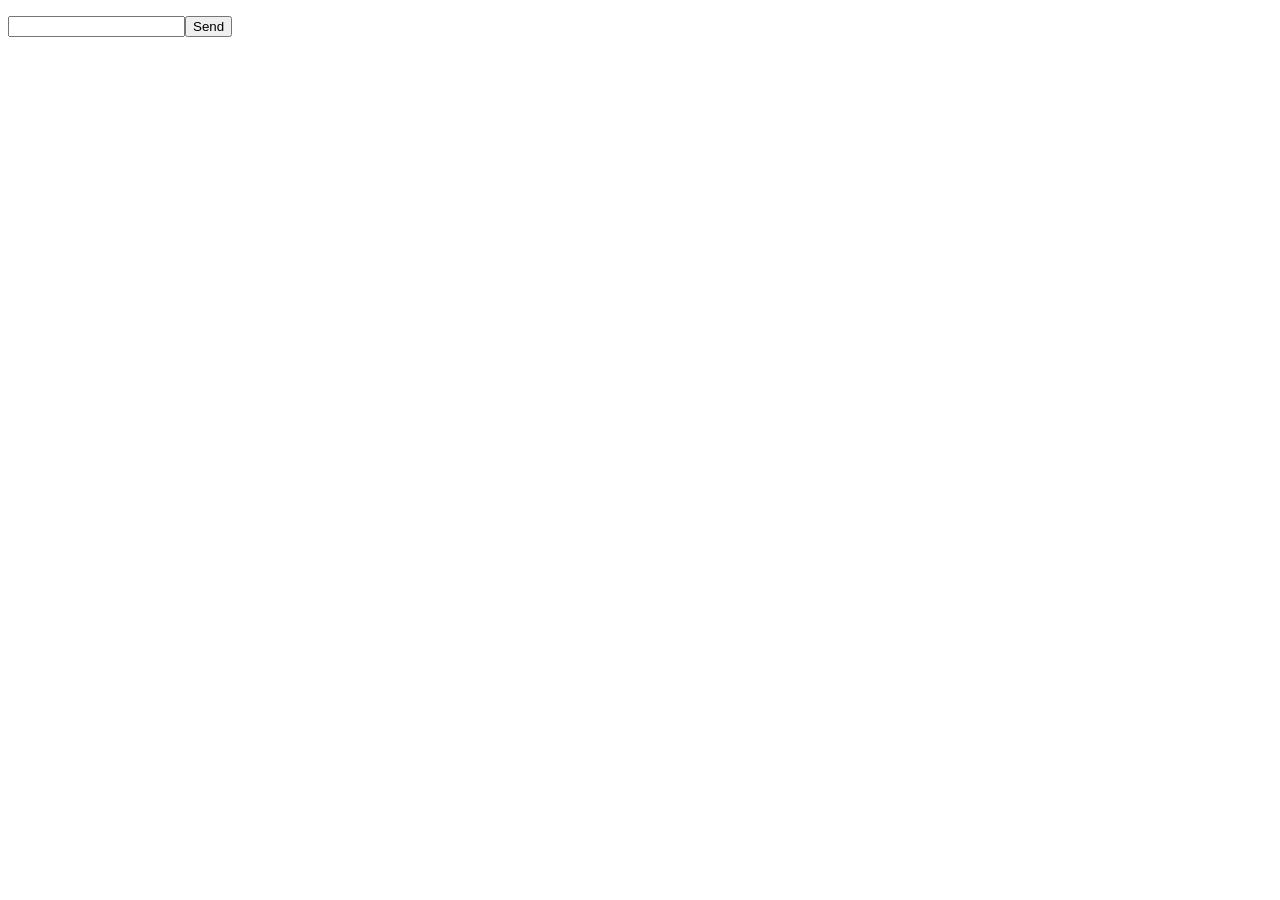
==== templates/index.html @ 6281a118 "add index.html" ====
<!DOCTYPE html>
<html lang="en">
<head>
    <meta charset="UTF-8">
    <meta name="viewport" content="width=device-width, initial-scale=1.0">
    <title>Chat Room</title>
</head>
<body>
    <ul id="messages"></ul>
    <form id="form" action="">
        <input id="message_input" autocomplete="off" /><button>Send</button>
    </form>

    <script src="https://cdnjs.cloudflare.com/ajax/libs/socket.io/4.1.2/socket.io.js"></script>
    <script>
        var socket = io.connect('http://' + document.domain + ':' + location.port);

        socket.on('message', function(msg){
            var ul = document.getElementById('messages');
            var li = document.createElement('li');
            li.appendChild(document.createTextNode(msg));
            ul.appendChild(li);
        });

        document.getElementById('form').onsubmit = function(){
            var input = document.getElementById('message_input');
            socket.emit('message', input.value);
            input.value = '';
            return false;
        };
    </script>
</body>
</html>
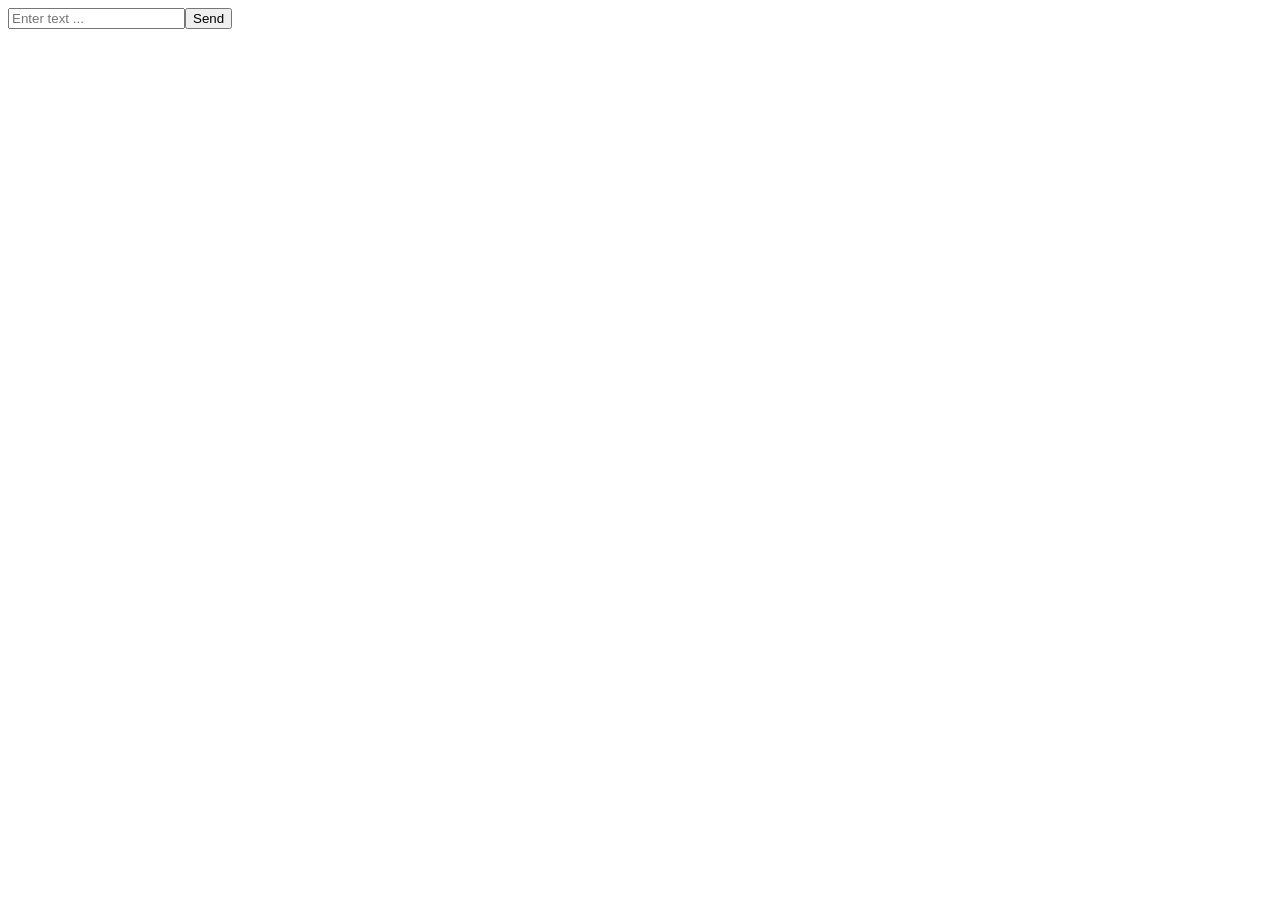
==== commit 7739ccd9: "update index.html" ====
--- a/templates/index.html
+++ b/templates/index.html
@@ -3,26 +3,28 @@
 <head>
     <meta charset="UTF-8">
     <meta name="viewport" content="width=device-width, initial-scale=1.0">
+	<script src="https://cdnjs.cloudflare.com/ajax/libs/socket.io/4.1.2/socket.io.js"></script>
     <title>Chat Room</title>
 </head>
 <body>
-    <ul id="messages"></ul>
-    <form id="form" action="">
-        <input id="message_input" autocomplete="off" /><button>Send</button>
-    </form>
+	<div class="messages">
+		<form id="btnSend" action="">
+			<input placeholder="Enter text ..." id="message_input" autocomplete="off" /><button>Send</button>
+		</form>
+	</div>
 
-    <script src="https://cdnjs.cloudflare.com/ajax/libs/socket.io/4.1.2/socket.io.js"></script>
     <script>
-        var socket = io.connect('http://' + document.domain + ':' + location.port);
+	    var socket = io();
+		
+		let messageContainer = document.querySelector(".messages");
 
         socket.on('message', function(msg){
-            var ul = document.getElementById('messages');
-            var li = document.createElement('li');
-            li.appendChild(document.createTextNode(msg));
-            ul.appendChild(li);
+            let messageElement = document.createElement("p");
+            messageElement.innerText = msg;
+            messageContainer.appendChild(messageElement);
         });
 
-        document.getElementById('form').onsubmit = function(){
+        document.getElementById('btnSend').onsubmit = function(){
             var input = document.getElementById('message_input');
             socket.emit('message', input.value);
             input.value = '';
